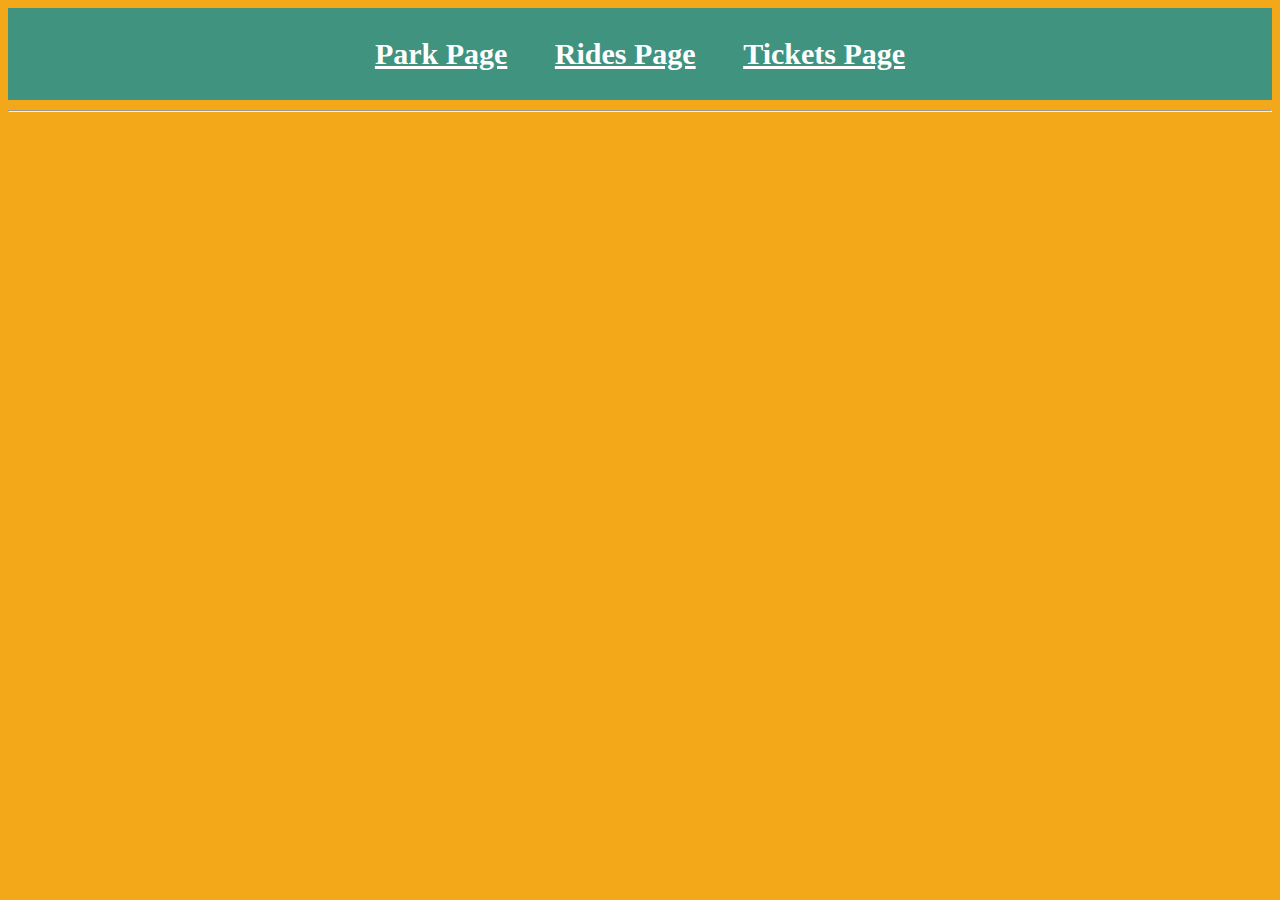
==== dataAdmin.html @ 51628f4f "jkk" ====
<!DOCTYPE html>
<html lang="en-us">

<!--==================================================================
//
// Web site: Data Admin, v2
// Web page: Park
// Course:   SI 379
// Homework: 1
// Author:   Dan Ouellette
// Description:
//   This web site features amusement park Iron Island.  The Park page
// contains general information about the park including its name,
// parking options, concessions, park history, and park location shown
// on a map image.  The Rides page shows information about selected 
// park rides.  The Tickets page enables users to puchase tickets.
//
//=================================================================-->

<head>

    <title>Data Admin, v2</title>
    <meta charset="UTF-8">
    <meta name="author" content="Dan Ouellette">
    <meta name="description" content="Iron Island">
    <meta name="keywords" content="park, rides, fun">
    <meta name="viewport" content="width=device-width, initial-scale=1">

    <!-- Favicon link -->
    <link rel="shortcut icon" href="Image-IronIslandLogo.jpg" type="image/x-icon">

    <!-- External CSS link -->
    <link rel="stylesheet" href="IronIsland-ExternalStyles.css">

    <script src="https://cdn.datatables.net/2.0.5/js/dataTables.min.js">
    </script>

    <script>
        "use strict";

        var data =
            [
                [
                    "Blue Streak",
                    "Medium",
                    "10-70",
                    "<img src='Image-BlueStreak.jfif' alt='Blue Streak'" +
                    "width='300' height='200'>"
                ],
                [
                    "Haunted Mansion",
                    "Medium",
                    "5-65",
                    "<img src='Image-HauntedMansion.jfif' alt='Haunted Mansion'" +
                    "width='300' height='200'>"
                ],
                [
                    "It's a Small World",
                    "Low",
                    "4-94",
                    "<img src='Image-ItsASmallWorld.jfif' alt='Its a Small World'" +
                    "width='300' height='200'>"
                ],
                [
                    "Maverick",
                    "High",
                    "14-54",
                    "<img src='Image-Maverick.jfif' alt='Maverick'" +
                    "width='300' height='200'>"
                ],
                [
                    "Top Thrill Dragster",
                    "High",
                    "12-52",
                    "<img src='Image-TopThrillDragster.jfif' alt='Top Thrill Dragster'" +
                    "width='300' height='200'>"
                ],
                [
                    "WindSeeker",
                    "Low",
                    "8-78",
                    "<img src='Image-WindSeeker.jfif' alt='WindSeeker'" +
                    "width='300' height='200'>"
                ],
                [
                    "Space Mountain",
                    "Low",
                    "7-87",
                    "<img src='Image-SpaceMountain.jpg' alt='Space Mountain'" +
                    "width='300' height='200'>"
                ]
            ];

        $(function () {
            $('#tblMenu').DataTable(
                {
                    "data": data,
                    "autoWidth": false
                });
        });

    </script>



</head>

<body>

    <div class="menuPanel">
        <h2>
            <a href="IronIsland-Park.html">Park Page</a>
            <a href="IronIsland-Rides.html">Rides Page</a>
            <a href="IronIsland-Tickets.html">Tickets Page</a>
        </h2>
    </div>
    <hr>

    <script>

        function storeRideData() {
            var ridesArray = [
                "Blue Streak",
                "Haunted Mansion",
                "It's a Small World",
                "Maverick",
                "Top Thrill Dragster",
                "WindSeeker",
                "Space Mountain"
            ];

            localStorage.setItem("rides", JSON.stringify(ridesArray));
            status.innetText = "Rides array stored successfully!"
        }

        function clearRideData(){
            localStorage.removeItem("rides");
            status.innerText = "Rides array cleared from local storage!"
        }


    </script>

</body>

</html>
---- IronIsland-ExternalStyles.css ----
/*====================================================================

  Web site: Iron Island Amusement Park
  Title: External Styles
  Description:
    This CSS page contains external styles for the web site.  The 
  color scheme used is composed of the five colors shown in the color
  scheme section.

====================================================================*/

/*====================================================================
 Color scheme
====================================================================*/ 
:root 
{
  --color-darkgold: #F2A819FF;
  --color-lightgold: #F8D010FF;
  --color-blue: #263B75FF;
  --color-teal: #40937FFF;
  --color-orange: #E85134FF;
}

/*====================================================================
 General style
====================================================================*/ 
*
{
  box-sizing: border-box;
}

/*====================================================================
 Body style
====================================================================*/
body
{
  background-color:var(--color-darkgold);
  font-family:verdana, georgia, san-serif;
  font-size:20px;
  font-weight:bold;
}

/*====================================================================
 Anchor style
====================================================================*/
a
{
  color:white;
  padding:20px;
}

/*====================================================================
 Fieldset styles
====================================================================*/
fieldset
{
  background-color:var(--color-lightgold);
  color:black;
  padding:20px;
  width:50%;
}
    
fieldset input
{
  width:35%;
}

/*====================================================================
 Heading styles
====================================================================*/
h1
{
  font-size:40px;
  text-align:center;
}
h2
{
  font-size:30px;
  text-align:center;
}
h3
{
  font-size:20px;
  text-align:center;
}

/*====================================================================
 iFrame style
====================================================================*/
iframe
{
  display: block;
  margin-left:auto;
  margin-right:auto;
}

/*====================================================================
 Input and select styles
====================================================================*/
    
input, select
{
  background-color:white;
  font-size:24px;
  font-weight:bold;
  padding:12px;
  width:50%;
}

/*====================================================================
 Label style
====================================================================*/
    
label
{
  display:inline-block;
  font-size:18px;
  width:35%;
}

/*====================================================================
 Class styles
====================================================================*/
 
.headerPanel
{
  background-color:var(--color-blue);
  clear:both;
  color:white;
  padding:4px;
  width:100%;
}
 
.menuPanel
{
  background-color:var(--color-teal);
  clear:both;
  padding:4px;
  width:100%;
}

.contentPanel1
{
  background-image:
    linear-gradient(var(--color-darkgold), var(--color-lightgold));
  color:black;
  float:left;
  height:300px;
  overflow:auto;
  padding:12px;
  width:35%;
}

.contentPanel2
{
  background-image:
    linear-gradient(var(--color-darkgold), var(--color-lightgold));
  color:black;
  float:left;
  height:300px;
  overflow:auto;
  padding:12px;
  width:30%;
}

.contentPanel3
{
  float:left;
  height:auto;
  margin-left:auto;
  margin-right:auto;
  padding:12px;
  width:50%;
}

.contentPanel4
{
  float:left;
  height:auto;
  margin-left:auto;
  margin-right:auto;
  padding:12px;
  width:50%;
}

.tablePanel
{
  background-color:var(--color-lightgold);
  clear:both;
  margin-left:auto;
  margin-right:auto;
  padding:4px;
  width:80%;
}

.footerPanel
{
  background-color:var(--color-blue);
  clear:both;
  color:white;
  padding:4px;
  width:100%;
}

.formButton
{
  background-color:var(--color-orange);
  border-radius: 1vw;
  color:white;
  font-size:28px;
  margin:10px;
  padding:20px;
  width:25%;
}

/*====================================================================
 Pseudo classes
====================================================================*/
a:hover, .formButton:hover
{
  background-color:var(--color-blue);
}
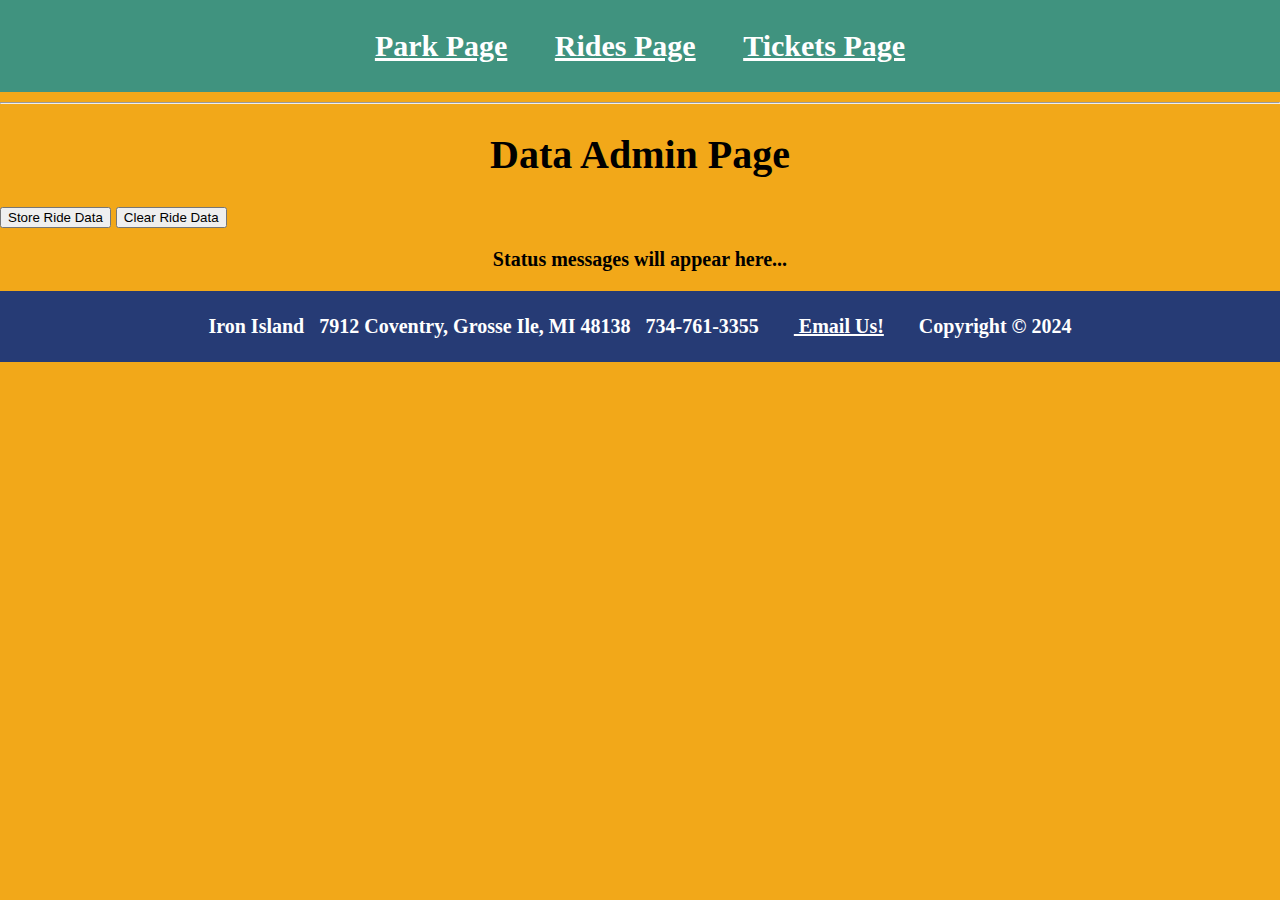
==== commit 41f8d980: "fin" ====
--- a/dataAdmin.html
+++ b/dataAdmin.html
@@ -7,7 +7,7 @@
 // Web page: Park
 // Course:   SI 379
 // Homework: 1
-// Author:   Dan Ouellette
+// Author:   Jennifer Jung
 // Description:
 //   This web site features amusement park Iron Island.  The Park page
 // contains general information about the park including its name,
@@ -21,7 +21,7 @@
 
     <title>Data Admin, v2</title>
     <meta charset="UTF-8">
-    <meta name="author" content="Dan Ouellette">
+    <meta name="author" content="Jennifer Jung">
     <meta name="description" content="Iron Island">
     <meta name="keywords" content="park, rides, fun">
     <meta name="viewport" content="width=device-width, initial-scale=1">
@@ -32,8 +32,10 @@
     <!-- External CSS link -->
     <link rel="stylesheet" href="IronIsland-ExternalStyles.css">
 
-    <script src="https://cdn.datatables.net/2.0.5/js/dataTables.min.js">
-    </script>
+
+    <script src="https://ajax.aspnetcdn.com/ajax/jQuery/jquery-3.7.1.min.js"></script>
+    <script src="https://cdn.datatables.net/2.0.5/js/dataTables.min.js"></script>
+
 
     <script>
         "use strict";
@@ -99,6 +101,8 @@
                 });
         });
 
+
+
     </script>
 
 
@@ -116,27 +120,47 @@
     </div>
     <hr>
 
+    <div class="contentpanel1">
+        <h1>Data Admin Page</h1>
+        <button onclick="storeRideData()">Store Ride Data</button>
+        <button onclick="clearRideData()">Clear Ride Data</button>
+        <p id="status">Status messages will appear here...</p>
+    </div>
+
+    <div class="footerPanel">
+        <h3>
+          Iron Island
+          &nbsp;&nbsp;7912 Coventry, Grosse Ile, MI 48138
+          &nbsp;&nbsp;734-761-3355
+          &nbsp;&nbsp;<a href="mailto:info@ironislandpark.com">
+          Email Us!</a>
+          &nbsp;&nbsp;Copyright &#169; 2024
+        </h3>
+      </div>
+
+
+
     <script>
 
+        // button to call function storeRideData
+
         function storeRideData() {
-            var ridesArray = [
-                "Blue Streak",
-                "Haunted Mansion",
-                "It's a Small World",
-                "Maverick",
-                "Top Thrill Dragster",
-                "WindSeeker",
-                "Space Mountain"
-            ];
+            localStorage.setItem("rides", JSON.stringify(data));
+            // status.innerHTML = "Rides array stored successfully!";
+            document.getElementById("status").innerHTML = "Rides array stored successfully!";
 
-            localStorage.setItem("rides", JSON.stringify(ridesArray));
-            status.innetText = "Rides array stored successfully!"
         }
 
-        function clearRideData(){
+
+        
+        // button to call function clearRideData
+
+        function clearRideData() {
             localStorage.removeItem("rides");
-            status.innerText = "Rides array cleared from local storage!"
+            // status.innerHTML = "Rides array cleared from local storage!";
+            document.getElementById("status").innerHTML = "Rides array cleared from local storage!";
         }
+
 
 
     </script>
--- a/IronIsland-ExternalStyles.css
+++ b/IronIsland-ExternalStyles.css
@@ -32,12 +32,16 @@
 /*====================================================================
  Body style
 ====================================================================*/
+html,
 body
 {
   background-color:var(--color-darkgold);
   font-family:verdana, georgia, san-serif;
   font-size:20px;
   font-weight:bold;
+  width: 100%;
+  height: 100%;
+  margin: 0;
 }
 
 /*====================================================================
@@ -57,7 +61,8 @@
   background-color:var(--color-lightgold);
   color:black;
   padding:20px;
-  width:50%;
+  width:85%;
+  border: 3px solid #FFF;
 }
     
 fieldset input
@@ -65,13 +70,23 @@
   width:35%;
 }
 
+
+/*====================================================================
+Legend styles
+====================================================================*/
+legend{
+  background-color: var(--color-teal);
+  padding: 15px;
+  color: #FFF;
+}
+
 /*====================================================================
  Heading styles
 ====================================================================*/
 h1
 {
   font-size:40px;
-  text-align:center;
+  text-align: center;
 }
 h2
 {
@@ -129,6 +144,9 @@
   color:white;
   padding:4px;
   width:100%;
+  display: flex;
+  align-items: center;
+  justify-content: center;
 }
  
 .menuPanel
@@ -137,6 +155,12 @@
   clear:both;
   padding:4px;
   width:100%;
+}
+
+.intro{
+  display:flex;
+  justify-content: space-around;
+  margin-top: 5%;
 }
 
 .contentPanel1
@@ -148,7 +172,7 @@
   height:300px;
   overflow:auto;
   padding:12px;
-  width:35%;
+  width:30%;
 }
 
 .contentPanel2
@@ -167,10 +191,11 @@
 {
   float:left;
   height:auto;
-  margin-left:auto;
-  margin-right:auto;
+  /* margin-left:auto;
+  margin-right:auto; */
   padding:12px;
   width:50%;
+  margin: 5% auto;
 }
 
 .contentPanel4
@@ -204,7 +229,7 @@
 
 .formButton
 {
-  background-color:var(--color-orange);
+  background-color:var(--color-blue);
   border-radius: 1vw;
   color:white;
   font-size:28px;
@@ -213,10 +238,71 @@
   width:25%;
 }
 
+
 /*====================================================================
  Pseudo classes
 ====================================================================*/
 a:hover, .formButton:hover
 {
-  background-color:var(--color-blue);
-}
+  background-color:var(--color-teal);
+  cursor: pointer;
+}
+
+
+
+/*====================================================================
+read only textbox styles
+====================================================================*/
+input[readonly] {
+  background-color: var(--color-teal); 
+  color: #FFF;         
+  cursor: not-allowed;  
+  padding: 20px;
+  width: 300px;
+  height: auto;
+
+
+}
+
+
+/*====================================================================
+status message
+====================================================================*/
+
+#status{
+  text-align: center;
+}
+
+/*====================================================================
+status label
+====================================================================*/
+
+#statusLabel{
+  text-align: center;
+  width: 100%;
+}
+
+/*====================================================================
+Ticket page: form position
+====================================================================*/
+
+form{
+  margin: 5% 10%;
+  margin-right: 0;
+}
+
+/*====================================================================
+Ticket Page: img position 
+====================================================================*/
+.ticketimg{
+  margin: 5% 10%;
+
+}
+
+
+/*====================================================================
+a link color on hover
+====================================================================*/
+ a:hover{
+  color: var(--color-lightgold);
+ }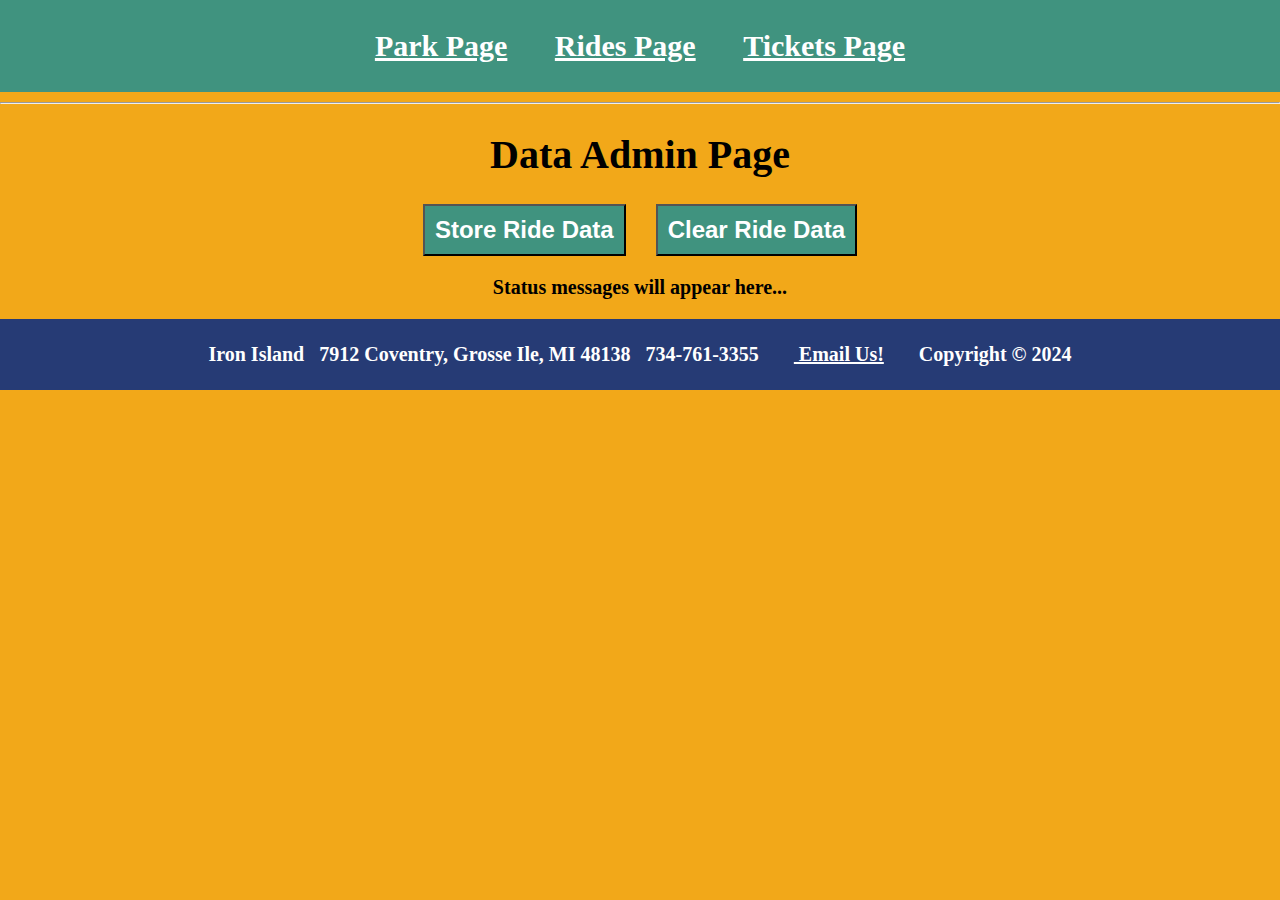
==== commit 0685887f: "finfin" ====
--- a/dataAdmin.html
+++ b/dataAdmin.html
@@ -6,15 +6,11 @@
 // Web site: Data Admin, v2
 // Web page: Park
 // Course:   SI 379
-// Homework: 1
+// Homework: 2
 // Author:   Jennifer Jung
 // Description:
-//   This web site features amusement park Iron Island.  The Park page
-// contains general information about the park including its name,
-// parking options, concessions, park history, and park location shown
-// on a map image.  The Rides page shows information about selected 
-// park rides.  The Tickets page enables users to puchase tickets.
-//
+// This web site features amusement park Iron Island.  The Data Admin page
+// is to store ride data and clear ride data
 //=================================================================-->
 
 <head>
@@ -122,21 +118,24 @@
 
     <div class="contentpanel1">
         <h1>Data Admin Page</h1>
-        <button onclick="storeRideData()">Store Ride Data</button>
-        <button onclick="clearRideData()">Clear Ride Data</button>
+        <div class="databutton-container">
+            <button onclick="storeRideData()" class="databutton">Store Ride Data</button>
+            <button onclick="clearRideData()" class="databutton">Clear Ride Data</button>
+        </div>
+
         <p id="status">Status messages will appear here...</p>
     </div>
 
     <div class="footerPanel">
         <h3>
-          Iron Island
-          &nbsp;&nbsp;7912 Coventry, Grosse Ile, MI 48138
-          &nbsp;&nbsp;734-761-3355
-          &nbsp;&nbsp;<a href="mailto:info@ironislandpark.com">
-          Email Us!</a>
-          &nbsp;&nbsp;Copyright &#169; 2024
+            Iron Island
+            &nbsp;&nbsp;7912 Coventry, Grosse Ile, MI 48138
+            &nbsp;&nbsp;734-761-3355
+            &nbsp;&nbsp;<a href="mailto:info@ironislandpark.com">
+                Email Us!</a>
+            &nbsp;&nbsp;Copyright &#169; 2024
         </h3>
-      </div>
+    </div>
 
 
 
@@ -152,7 +151,7 @@
         }
 
 
-        
+
         // button to call function clearRideData
 
         function clearRideData() {
--- a/IronIsland-ExternalStyles.css
+++ b/IronIsland-ExternalStyles.css
@@ -305,4 +305,26 @@
 ====================================================================*/
  a:hover{
   color: var(--color-lightgold);
- }+ }
+
+
+ 
+/*====================================================================
+button for data admin
+====================================================================*/
+
+.databutton-container{
+  display:flex;
+  flex-direction: row;
+  align-items: center;
+  justify-content: center;
+  gap: 30px;
+}
+
+.databutton{
+  background-color: var(--color-teal);
+  color: #FFF;
+  font-weight: 600;
+  font-size: 1.2em;
+  padding: 10px;
+}